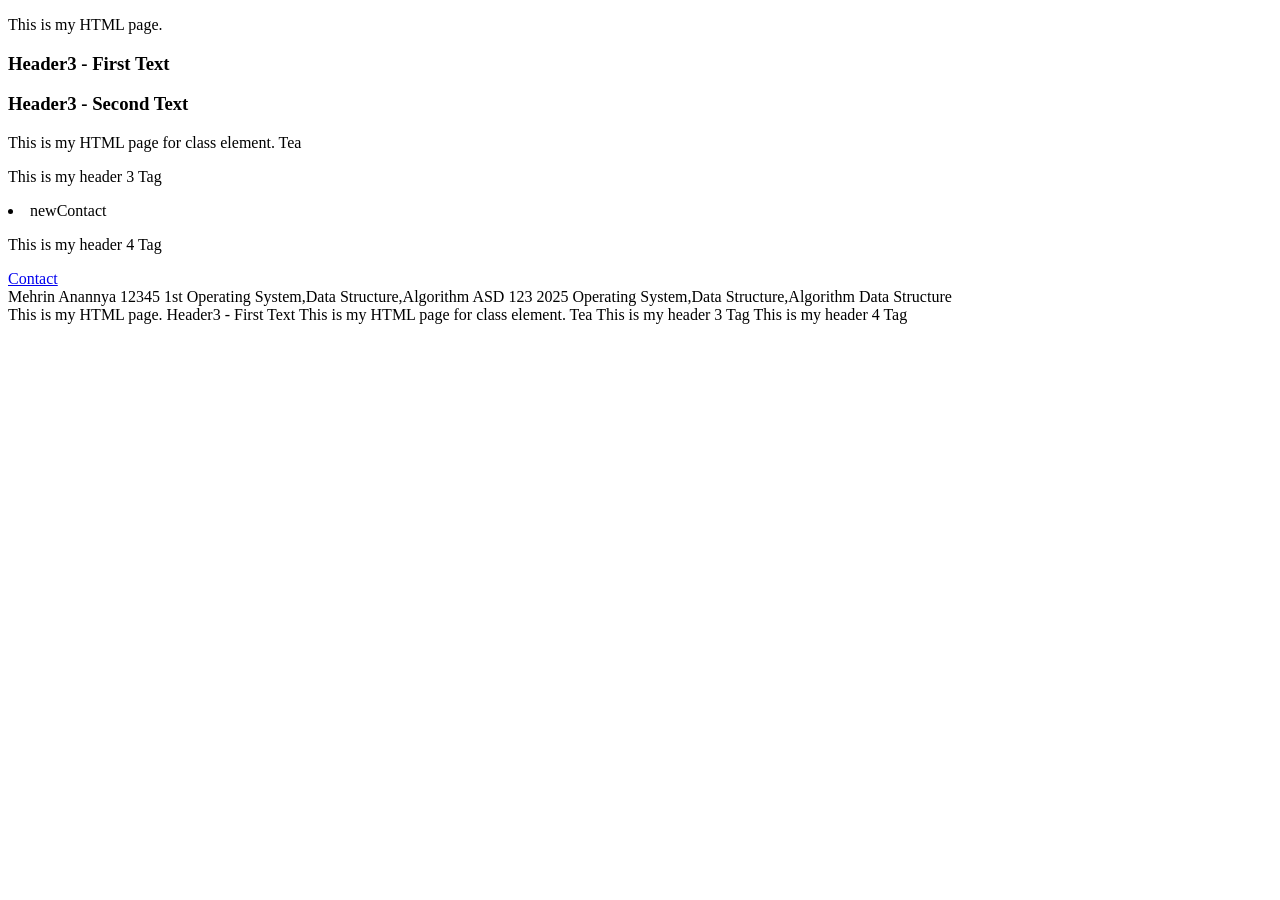
==== Lab Class-11/index.html @ 85d43e4a "Created repository for Internet & Web Technology Lab" ====
<!DOCTYPE html>
<html lang="en">
<head>
    <meta charset="UTF-8">
    <meta name="viewport" content="width=device-width, initial-scale=1.0">
    <title>Document</title>
</head>
<body>
    <p id="header1">This is my HTML page.</p>
    <h3> Header3 - First Text</h3>
    <h3> Header3 - Second Text</h3>
     <p class="header2">This is my HTML page for class element.
        <a>Tea</a>
    </p>
     <p class="header3">This is my header 3 Tag
        <li> <a>Coffeee</a> </li>
        
    </p>
      <p class="header3">This is my header 4 Tag</p>

    <div class="my-div">
        <a href="#">Contact</a>
    </div>
    <script type="text/javascript" src="js/index.js"></script>
</body>
</html>
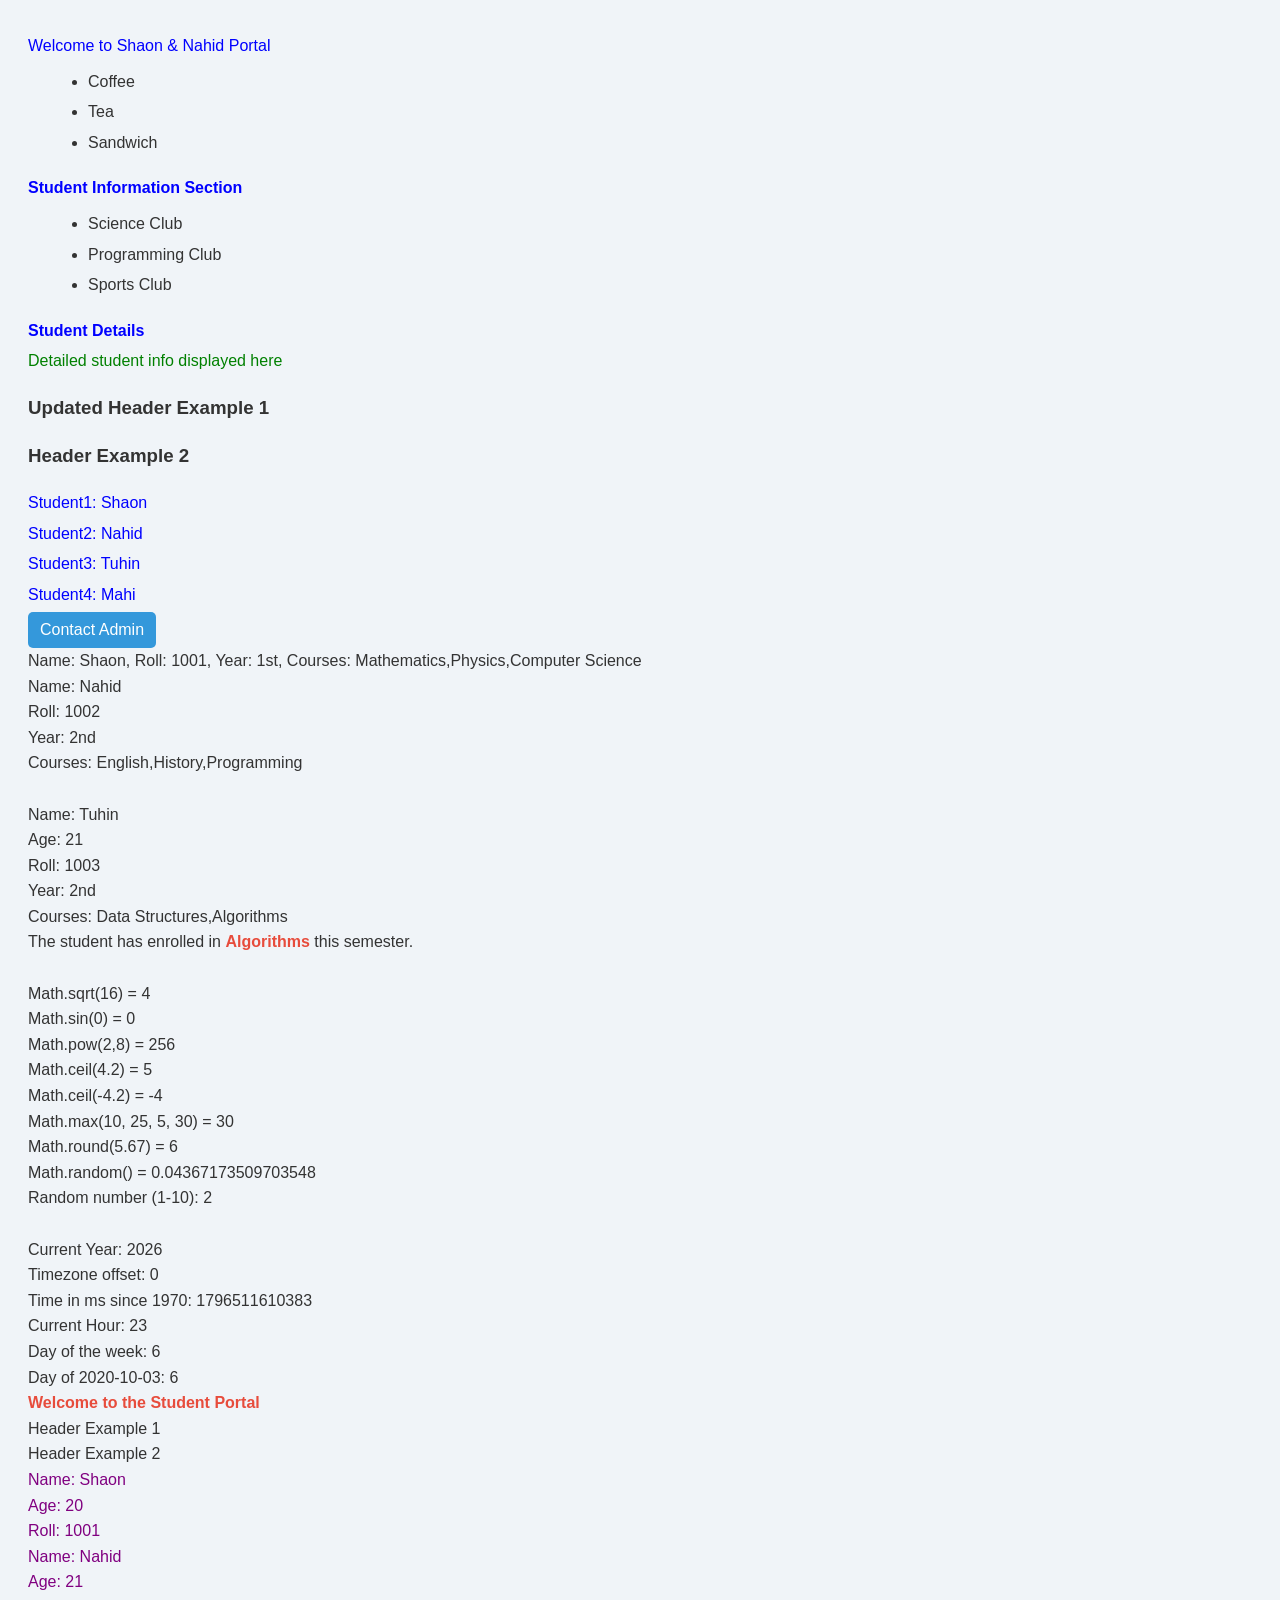
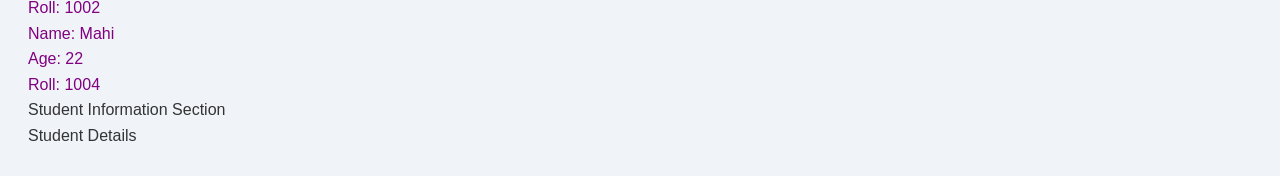
==== commit bafbf803: "Added Lab 11" ====
--- a/Lab Class-11/index.html
+++ b/Lab Class-11/index.html
@@ -1,26 +1,88 @@
 <!DOCTYPE html>
 <html lang="en">
+
 <head>
-    <meta charset="UTF-8">
-    <meta name="viewport" content="width=device-width, initial-scale=1.0">
-    <title>Document</title>
+    <meta charset="UTF-8" />
+    <meta name="viewport" content="width=device-width, initial-scale=1.0" />
+    <title>JavaScript DOM Demo - Male Students</title>
+    <style>
+        body {
+            font-family: Arial, sans-serif;
+            background-color: #f0f4f8;
+            color: #333;
+            padding: 20px;
+            line-height: 1.6;
+        }
+
+        p,
+        li {
+            margin: 5px 0;
+        }
+
+        ul {
+            margin: 10px 0 20px 20px;
+        }
+
+        .head {
+            color: #2c3e50;
+            font-size: 16px;
+        }
+
+        .header2 {
+            color: #34495e;
+            font-weight: bold;
+        }
+
+        .my-div a {
+            display: inline-block;
+            padding: 5px 12px;
+            background-color: #3498db;
+            color: white;
+            text-decoration: none;
+            border-radius: 5px;
+        }
+
+        .highlight {
+            color: #e74c3c;
+            font-weight: bold;
+        }
+    </style>
 </head>
+
 <body>
-    <p id="header1">This is my HTML page.</p>
-    <h3> Header3 - First Text</h3>
-    <h3> Header3 - Second Text</h3>
-     <p class="header2">This is my HTML page for class element.
-        <a>Tea</a>
+    <p id="header3">Welcome to the Student Portal</p>
+
+    <ul>
+        <li>Coffee</li>
+        <li>Tea</li>
+        <li>Sandwich</li>
+    </ul>
+
+    <p class="header2">Student Information Section</p>
+    <ul>
+        <li>Science Club</li>
+        <li>Programming Club</li>
+        <li>Sports Club</li>
+    </ul>
+
+    <p class="header2">Student Details</p>
+    <p class="head">
+        Here you can find details of male students, their courses, and activities.
     </p>
-     <p class="header3">This is my header 3 Tag
-        <li> <a>Coffeee</a> </li>
-        
-    </p>
-      <p class="header3">This is my header 4 Tag</p>
+
+    <h3>Header Example 1</h3>
+    <h3>Header Example 2</h3>
+
+    <p>Student1: Shaon</p>
+    <p>Student2: Nahid</p>
+    <p>Student3: Tuhin</p>
+    <p>Student4: Mahi</p>
 
     <div class="my-div">
         <a href="#">Contact</a>
     </div>
+
     <script type="text/javascript" src="js/index.js"></script>
 </body>
-</html>+
+</html>
